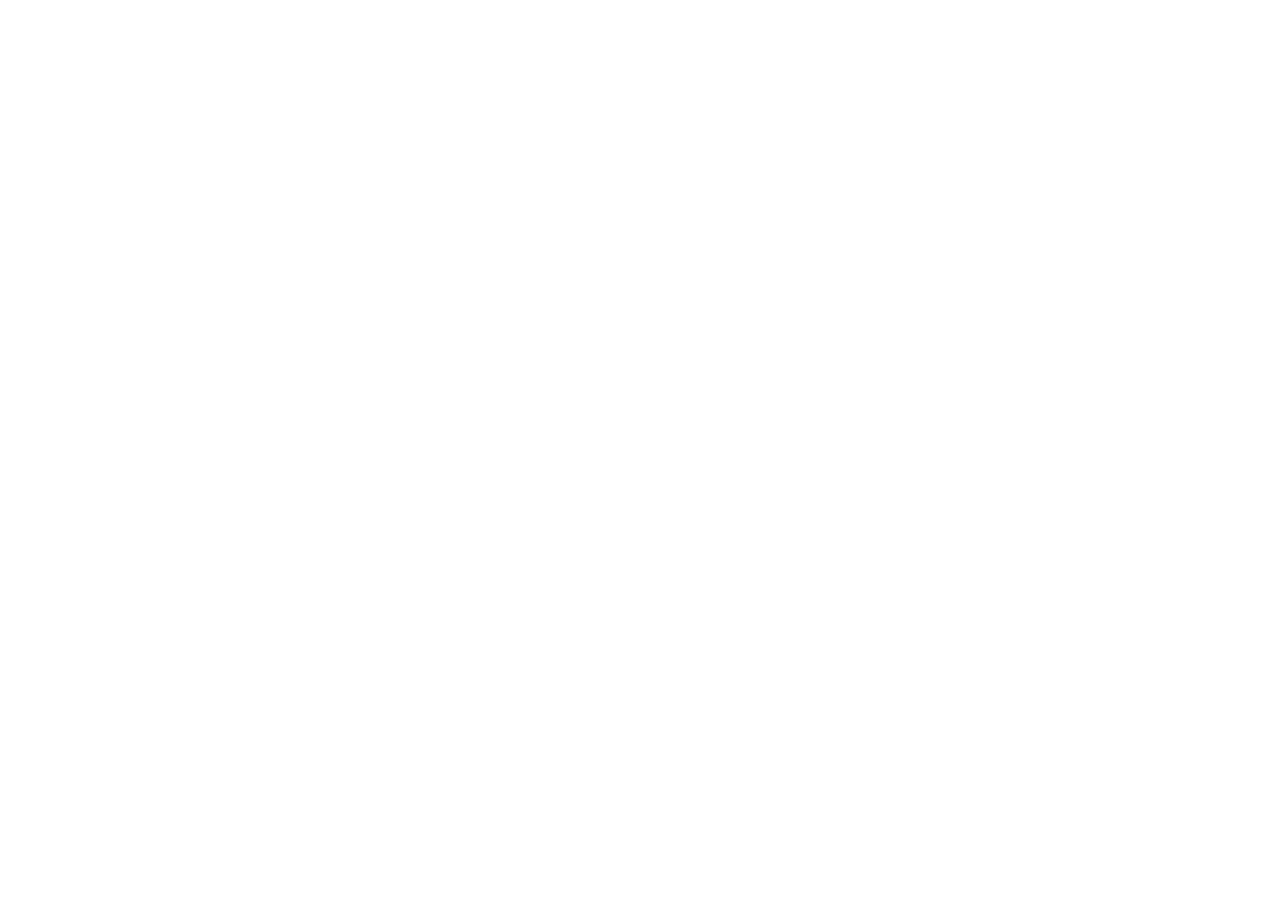
==== My-First-Github-Repository.html @ 86d6c457 "first commit" ====
<!DOCTYPE html>
<html lang="en">
<head>
    <meta charset="UTF-8">
    <meta http-equiv="X-UA-Compatible" content="IE=edge">
    <meta name="viewport" content="width=device-width, initial-scale=1.0">
    <title>My-First-Github-Repository</title>
</head>
<body>
    
</body>
</html>
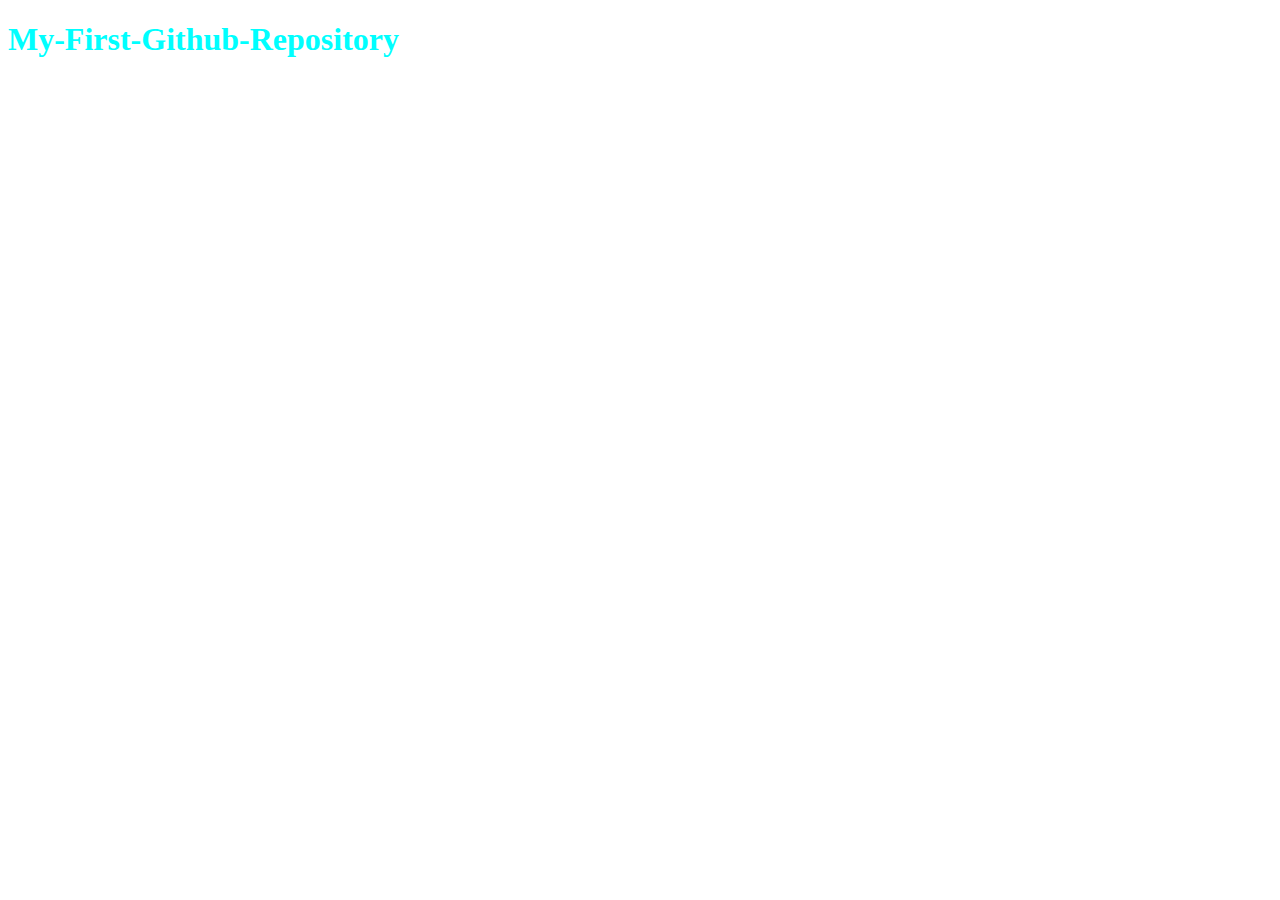
==== commit 801f8aed: "CSS Added" ====
--- a/My-First-Github-Repository.html
+++ b/My-First-Github-Repository.html
@@ -5,8 +5,11 @@
     <meta http-equiv="X-UA-Compatible" content="IE=edge">
     <meta name="viewport" content="width=device-width, initial-scale=1.0">
     <title>My-First-Github-Repository</title>
+    <link rel="stylesheet" href="My-First-Github-Repository.css">
 </head>
 <body>
     
+    <h1>My-First-Github-Repository</h1>
+    
 </body>
 </html>--- a/My-First-Github-Repository.css
+++ b/My-First-Github-Repository.css
@@ -0,0 +1,3 @@
+h1{
+    color:aqua;
+}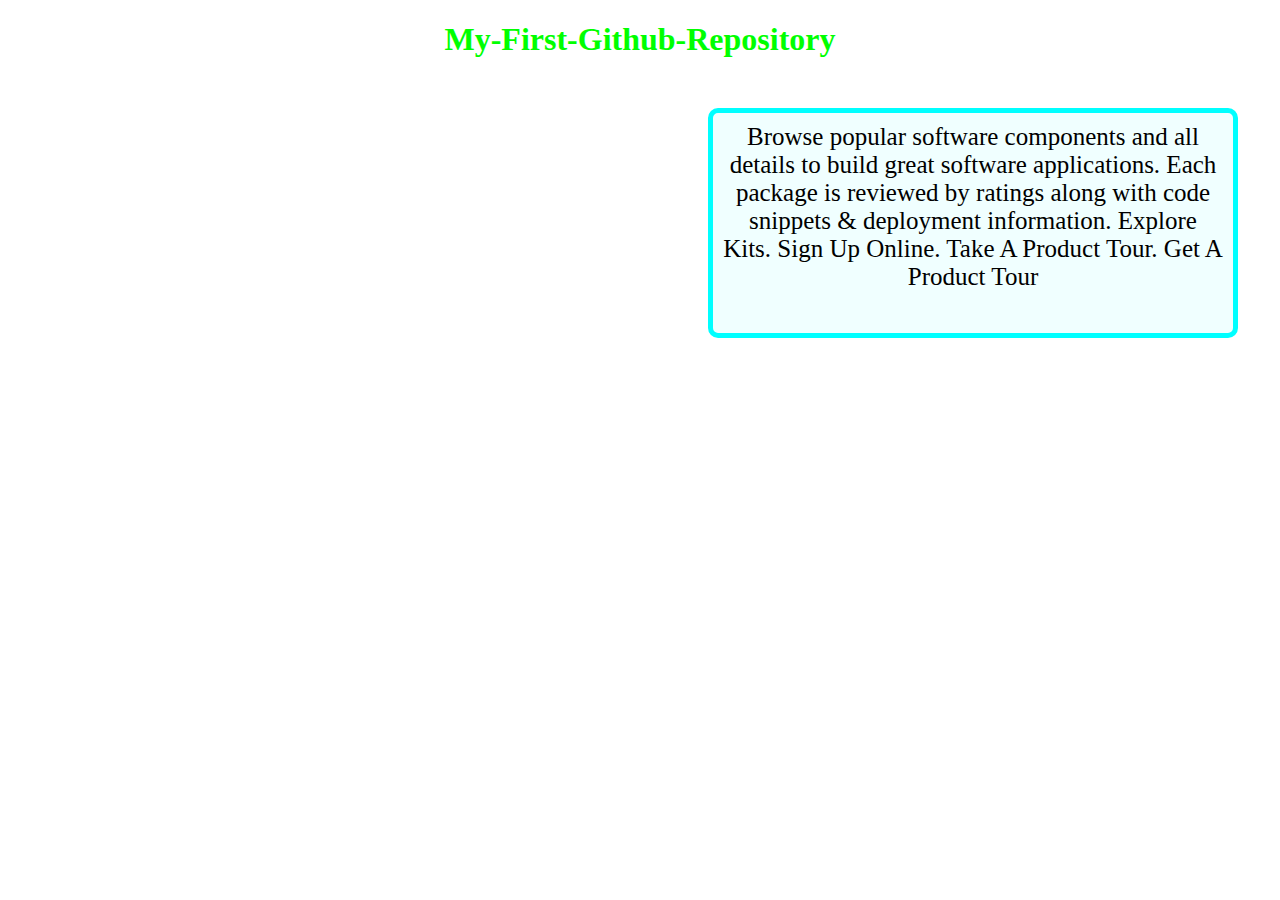
==== commit ea83980b: "Paragraph Style" ====
--- a/My-First-Github-Repository.html
+++ b/My-First-Github-Repository.html
@@ -10,6 +10,7 @@
 <body>
     
     <h1>My-First-Github-Repository</h1>
+    <p>Browse popular software components and all details to build great software applications. Each package is reviewed by ratings along with code snippets & deployment information. Explore Kits. Sign Up Online. Take A Product Tour. Get A Product Tour</p>
     
 </body>
 </html>--- a/My-First-Github-Repository.css
+++ b/My-First-Github-Repository.css
@@ -1,3 +1,15 @@
 h1{
-    color:aqua;
+    color:rgb(0, 255, 0);
+    text-align: center;
+}
+p{
+    font-size: 25px;
+    border: 5px solid aqua;
+    height: 200px;
+    width: 500px;
+    border-radius: 10px;
+    background-color: azure;
+    text-align: center;
+    margin: 50px 700px;
+    padding: 10px;
 }